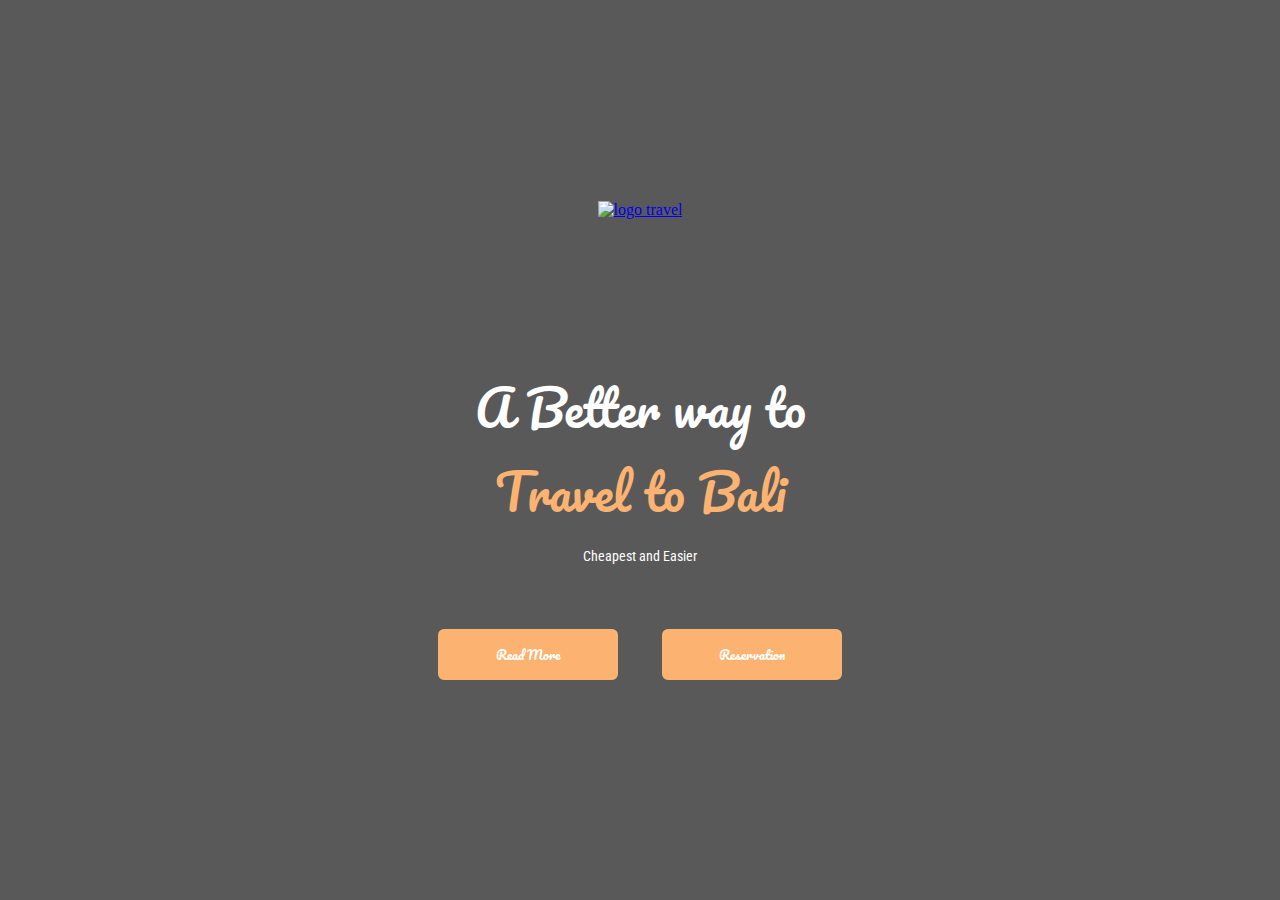
==== index.html @ a6aca5da "first commit" ====
<!DOCTYPE html>
    <head>
        <title>Post-Test|Arkademy</title>
        <link rel="stylesheet" href="style.css">
        <link href='https://fonts.googleapis.com/css?family=Pacifico' rel='stylesheet'>
        <link href='https://fonts.googleapis.com/css?family=Roboto Condensed' rel='stylesheet'>

    </head>
    <body>
        <section class="hero">
            <div class="container text-center">
              <div class="row">
                <div class="col-md-12">
                  <a class="hero-brand" href="index.html" title="Home"><img alt="logo travel" src="../arkademy/image/IconBali.png"></a>
                </div>
              </div>
        
              <div class="col-md-12">
                <h1>A Better way to </h1>
                <h1 style="color: #FCB371;"> Travel to Bali</h1>
        
                <p class="tagline">
                  Cheapest and Easier
                </p>
              </div>
              <div class="col-md-12">
                <button type="button" class="button" onclick="location.href = 'readmore.html'">Read More</button>
                <button type="button" class="button" onclick="location.href = 'reservation.html'">Reservation</button>
              </div>
            </div>
        
          </section>
    </body>
</html>
---- style.css ----
html, body{
    margin: 0;
    padding: 0;
    height: 100%;
    width: 100%;
}

.hero {
    display: table;
    position: relative;
    background-image: url("../arkademy/image/homepage.png");
    background-size: cover;
    width: 100%;
    height: 100%;
  }
  
  .hero:after {
    content: '';
    z-index: 0;
    position: absolute;
    background: rgba(0, 0, 0, 0.65);
    width: 100%;
    height: 100%;
    left: 0;
    top: 0;
  }
  
  .hero .container {
    position: relative;
    z-index: 1;
    margin-top: 0px;
    text-align: center;
    display: table-cell;
    vertical-align: middle;
    width: 100%;
  }

  #header {
    background:transparent;
    height: 70px;
  }
  
  #header #logo {
    margin-left: 20px;
    margin-top: 20px;
    width : 50px; 
  }

  .hero_read {
    display: table;
    position: relative;
    background-image: url("../arkademy/image/readmore.png");
    background-size: cover;
    width: 100%;
    height: 100%;
  }
  
  .hero_read:after {
    content: '';
    z-index: 0;
    position: absolute;
    background: rgba(0, 0, 0, 0.65);
    width: 100%;
    height: 100%;
    left: 0;
    top: 0;
  }
  
  .hero_read .container {
    position: relative;
    z-index: 1;
    margin-top: 0px;
    text-align: center;
    display: table-cell;
    vertical-align: middle;
    width: 100%;
  }

    .hero_read {
    display: table;
    position: relative;
    background-image: url("../arkademy/image/readmore.png");
    background-size: cover;
    width: 100%;
    height: 100%;
  }
  
  .hero_read:after {
    content: '';
    z-index: 0;
    position: absolute;
    background: rgba(0, 0, 0, 0.65);
    width: 100%;
    height: 100%;
    left: 0;
    top: 0;
  }
  
  .hero_read .container {
    position: relative;
    z-index: 1;
    margin-top: 0px;
    text-align: center;
    display: table-cell;
    vertical-align: middle;
    width: 100%;
  }
  h1{
    margin-top: 0px;
    margin-bottom: 0px;
    font-family: Pacifico;
    font-style: normal;
    font-weight: normal;
    font-size: 48px;
    line-height: 84px;
    text-align: center;
    color: #FFFFFF;
  }
  .hero_reservation {
    display: table;
    position: relative;
    background-image: url("../arkademy/image/reservation.png");
    background-size: cover;
    width: 100%;
    height: 100%;
  }
  
  .hero_reservation:after {
    content: '';
    z-index: 0;
    position: absolute;
    background: rgba(0, 0, 0, 0.65);
    width: 100%;
    height: 100%;
    left: 0;
    top: 0;
  }
  
  .hero_reservation .container {
    position: relative;
    z-index: 1;
    margin-top: 0px;
    text-align: center;
    display: table-cell;
    vertical-align: middle;
  }
  .hero-brand {
    width: 165px;
    height: 165px;
    left: 564px;
    margin-top: 0px;
    display: inline-block;
  }
  
  .hero-brand:hover {
    opacity: .75;
  }

.button {
    border: 2px solid #FCB371;
    box-sizing: border-box;
    border-radius: 6px;
    width: 180px;
    padding: 12px;
    margin: 20px;
    color: #FFF;
    background-color: #FCB371;
    font-family: Pacifico;
    cursor: pointer;
  }

  .button:hover{
    transition: all .5s ease;
    background-color: transparent;
    color: #FCB371;
  }
  
  .tagline {
    
    font-family: Roboto Condensed;
    font-style: normal;
    font-weight: normal;
    font-size: 14px;
    line-height: 16px;
    text-align: center;
    margin-bottom: 45px;
    color: #FFFFFF;
  }
  
  .tagline_read {

    font-family: SF Pro Display;
    font-style: normal;
    font-weight: normal;
    font-size: 28px;
    line-height: 33px;
    text-align: center;
    margin-bottom: 45px;
    color: #FFFFFF;
  }
  input[type=text], select, textarea {
    width: 100%;
    padding: 12px;
    border: 1px solid #ccc;
    border-radius: 4px;
    box-sizing: border-box;
    margin-top: 6px;
    margin-bottom: 16px;
    resize: vertical;
  }
  
  input[type=submit] {
    background-color: #4CAF50;
    color: white;
    padding: 12px 20px;
    border: none;
    border-radius: 4px;
    cursor: pointer;
  }
  
  input[type=submit]:hover {
    background-color: #45a049;
  }
  
  .container_form {
    border-radius: 5px;
    background-color:transparent;
    padding: 50px;
    width: 50%;
    margin-left: 300px;
    box-sizing: border-box;
    align-items: center;
  }
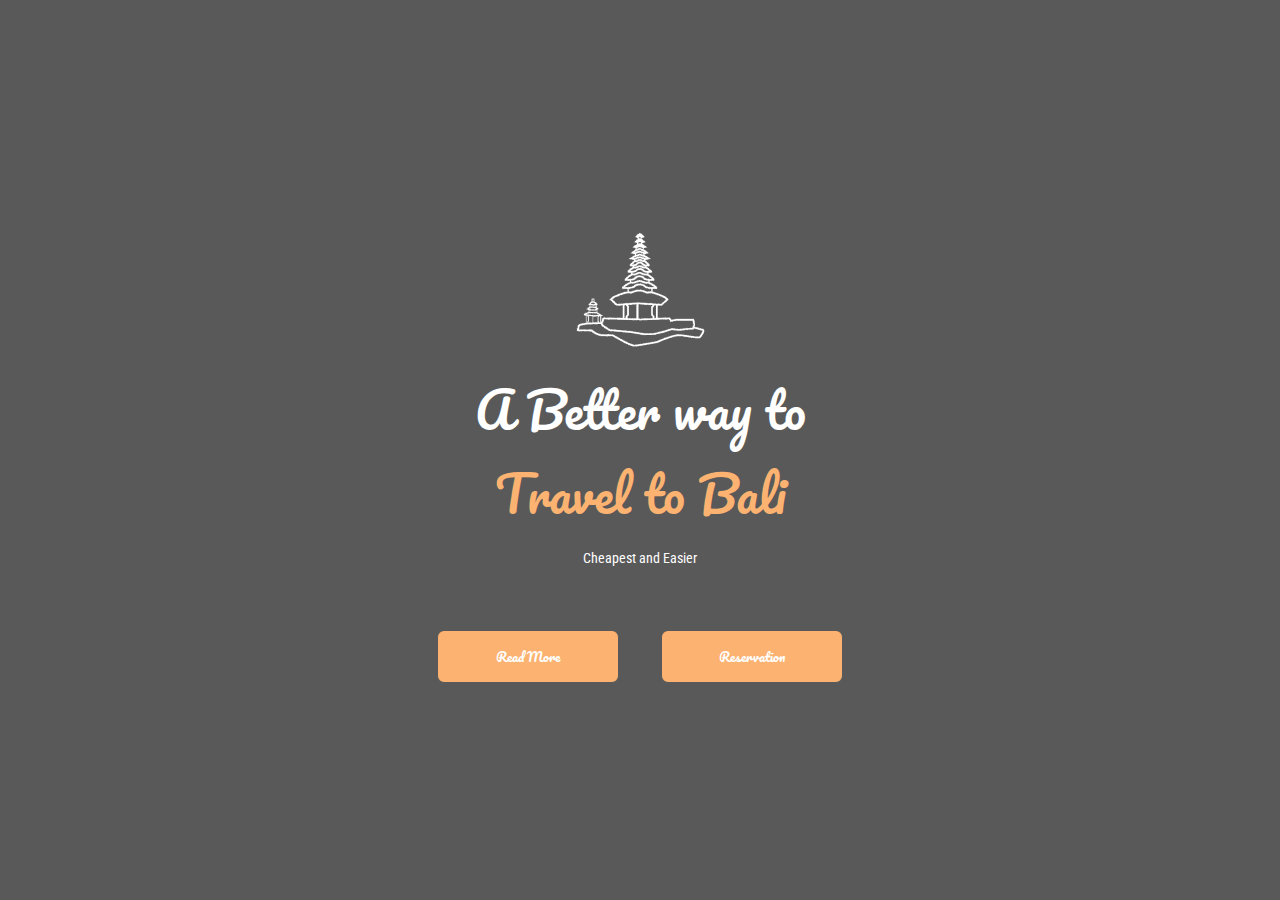
==== commit 7890da75: "Update index.html" ====
--- a/index.html
+++ b/index.html
@@ -11,7 +11,7 @@
             <div class="container text-center">
               <div class="row">
                 <div class="col-md-12">
-                  <a class="hero-brand" href="index.html" title="Home"><img alt="logo travel" src="../arkademy/image/IconBali.png"></a>
+                  <a class="hero-brand" href="index.html" title="Home"><img alt="logo travel" src="image/IconBali.png"></a>
                 </div>
               </div>
         
@@ -31,4 +31,4 @@
         
           </section>
     </body>
-</html>+</html>
